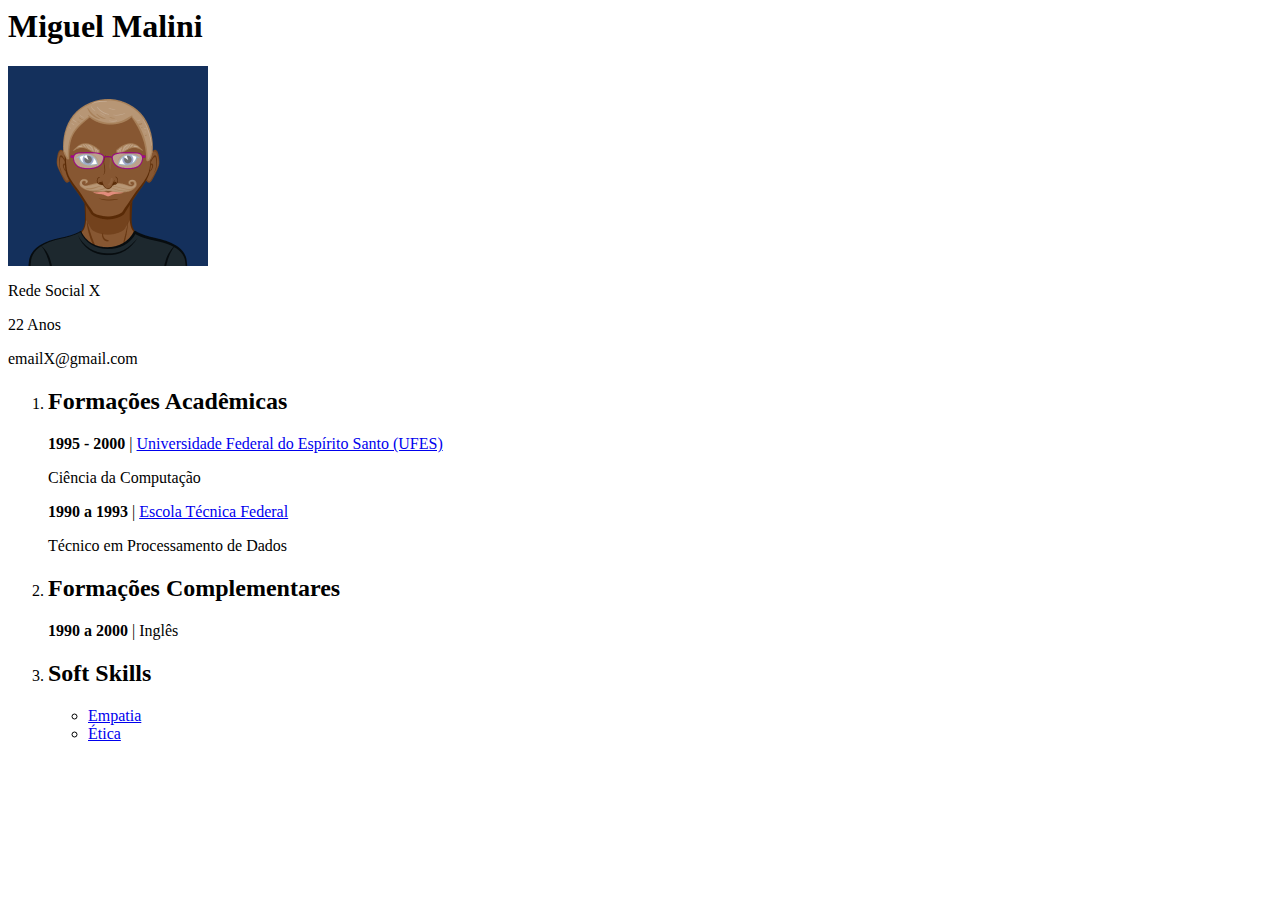
==== LinguagensMarcacao20242/Trabalho1/index.html @ 81f42762 "Exercicio 4 e Trabalho 1" ====
<html>
    <head>
        <meta charset="utf-8">
        <meta name="viewport" content="width=device-width, initial-scale=1.0">
        <title>Curriculo</title>
    </head>
    <body>
        <div>
            <h1> Miguel Malini </h1>
            <img src="AvatarMaker.png" height="200" alt="Foto de Perfil">        
        </div>

        <div>
            <p>Rede Social X</p>
            <p>22 Anos</p>
            <p>emailX@gmail.com</p>
        </div>

        <ol>
            <li class="section">
                <h2>Formações Acadêmicas</h2>
                <p><strong>1995 - 2000</strong> | <a href="https://www.ufes.br" target="_blank">Universidade Federal do Espírito Santo (UFES)</a></p>
                <p>Ciência da Computação</p>
                <p><strong>1990 a 1993</strong> | <a href="https://www.etf.edu.br" target="_blank">Escola Técnica Federal</a></p>
                <p>Técnico em Processamento de Dados</p>
            </li>

            <li class="section">
                <h2>Formações Complementares</h2>
                <p><strong>1990 a 2000</strong> | Inglês</p>
            </li>

            <li class="section">
                <h2>Soft Skills</h2>
                <ul>
                    <li><a href="empatia.html">Empatia</a></li>
                    <li><a href="etica.html">Ética</a></li>
                </ul>
            </li>
        </ol>
    </body>
</html>
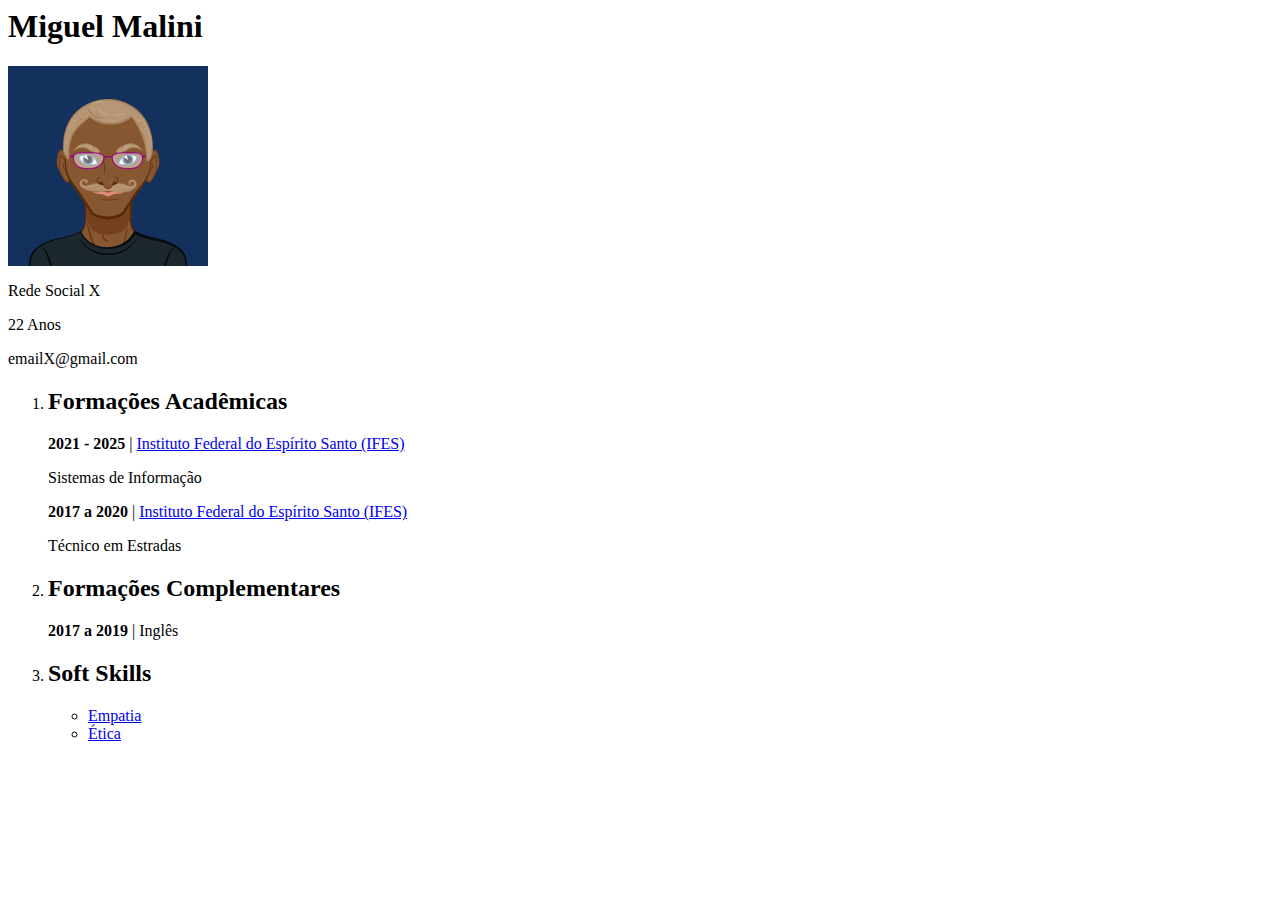
==== commit 5f5ba0c3: "Ajustes" ====
--- a/LinguagensMarcacao20242/Trabalho1/index.html
+++ b/LinguagensMarcacao20242/Trabalho1/index.html
@@ -19,15 +19,15 @@
         <ol>
             <li class="section">
                 <h2>Formações Acadêmicas</h2>
-                <p><strong>1995 - 2000</strong> | <a href="https://www.ufes.br" target="_blank">Universidade Federal do Espírito Santo (UFES)</a></p>
-                <p>Ciência da Computação</p>
-                <p><strong>1990 a 1993</strong> | <a href="https://www.etf.edu.br" target="_blank">Escola Técnica Federal</a></p>
-                <p>Técnico em Processamento de Dados</p>
+                <p><strong>2021 - 2025</strong> | <a href="https://serra.ifes.edu.br" target="_blank">Instituto Federal do Espírito Santo (IFES)</a></p>
+                <p>Sistemas de Informação</p>
+                <p><strong>2017 a 2020</strong> | <a href="https://vitoria.ifes.edu.br" target="_blank">Instituto Federal do Espírito Santo (IFES)</a></p>
+                <p>Técnico em Estradas</p>
             </li>
 
             <li class="section">
                 <h2>Formações Complementares</h2>
-                <p><strong>1990 a 2000</strong> | Inglês</p>
+                <p><strong>2017 a 2019</strong> | Inglês</p>
             </li>
 
             <li class="section">
